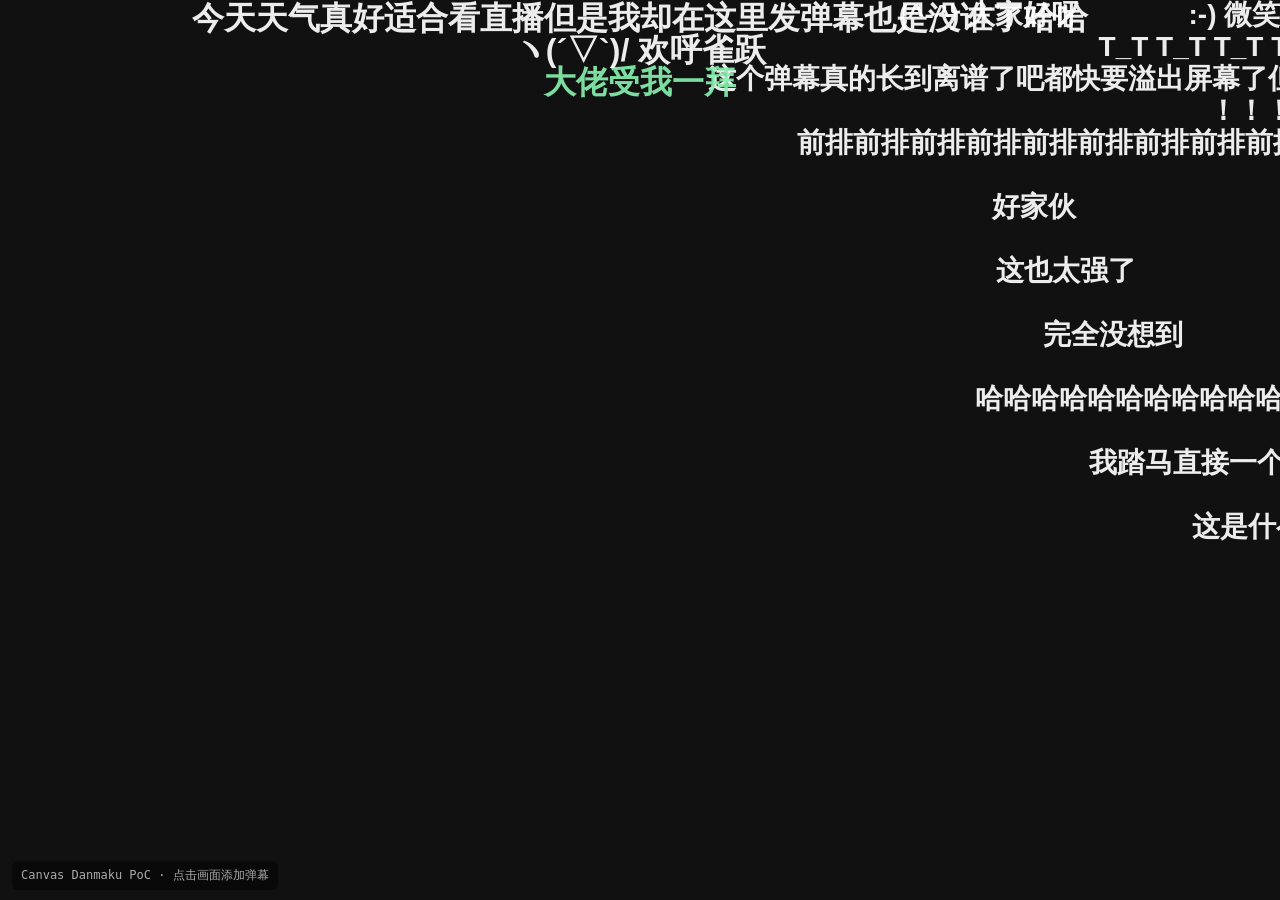
==== danmawip.html @ ba0803ce "poc Signed-off-by: Yonle <yonle@proton.me>" ====
<!doctype html>
<html lang="zh-CN">
<head>
<meta charset="utf-8">
<meta name="viewport" content="width=device-width,initial-scale=1">
<title>Canvas Danmaku PoC</title>
<style>
  html, body {
    margin: 0;
    width: 100%;
    height: 100%;
    overflow: hidden;
    background: #111;
    color: white;
    font-family: system-ui, sans-serif;
  }

  canvas {
    display: block;
    width: 100vw;
    height: 100vh;
  }

  .hint {
    position: fixed;
    left: 12px;
    bottom: 10px;
    z-index: 2;
    padding: 6px 9px;
    border-radius: 6px;
    background: rgba(0,0,0,.45);
    color: #aaa;
    font: 12px monospace;
    pointer-events: none;
  }
</style>
</head>
<body>
<canvas id="danmaku"></canvas>
<div class="hint">Canvas Danmaku PoC · 点击画面添加弹幕</div>

<script src="danmasamples.js"></script>
<script src="danmawip.js"></script>
</body>
</html>
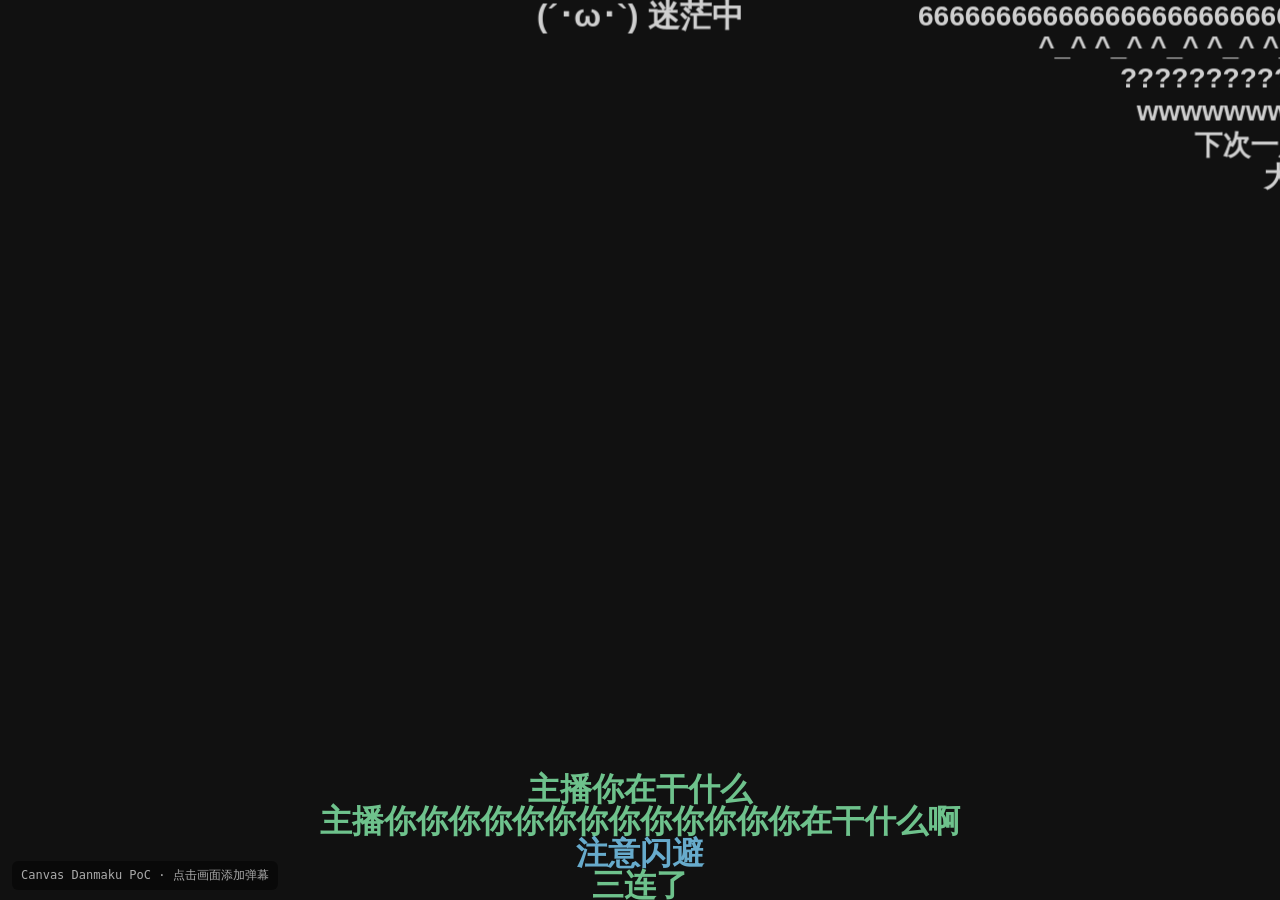
==== commit 3159db8c: "Rasterize for vrrrrrr Signed-off-by: Yonle <yonle@proton.me>" ====
--- a/danmawip.html
+++ b/danmawip.html
@@ -39,7 +39,8 @@
 <canvas id="danmaku"></canvas>
 <div class="hint">Canvas Danmaku PoC · 点击画面添加弹幕</div>
 
+<script src="rasterizer.js"></script>
+<script src="danmawip.js"></script>
 <script src="danmasamples.js"></script>
-<script src="danmawip.js"></script>
 </body>
 </html>
